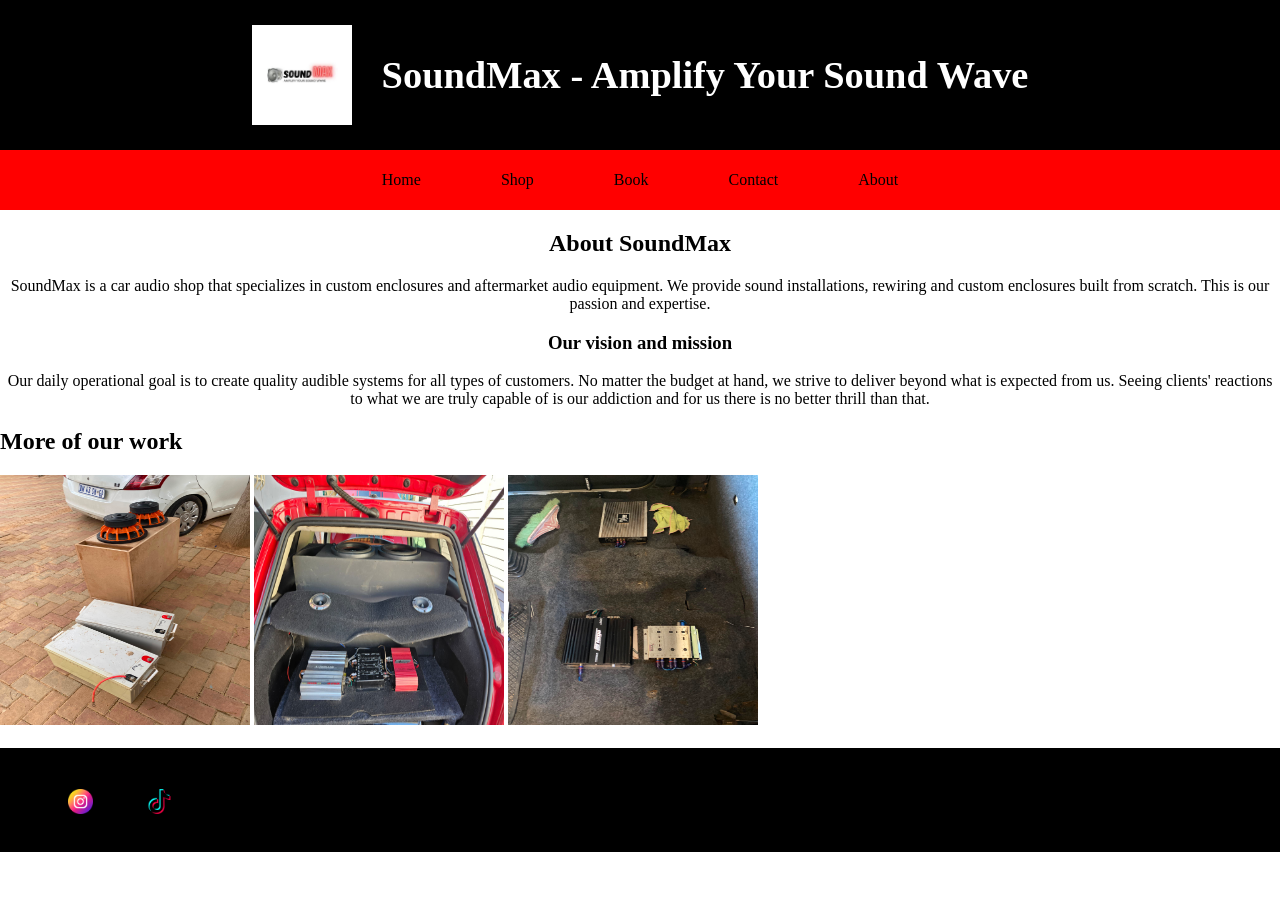
==== about.html @ f038a680 "New project repository ## 2026-09-07 - Added comments in CSS - Added hover animation and color to na" ====
<!DOCTYPE html>
<html lang="en">
<head>
    <meta charset="UTF-8">
    <meta name="viewport" content="width=device-width, initial-scale=1.0">
    <title>About - SoundMax</title>
    <link rel="icon" type="image/png" href="Images/SoundMax Logo Edited.jpeg">
    <!--External CSS stylesheet link-->
    <link rel="stylesheet" href="CSS/style.css">
</head>
<body>
<!--Page header-->
    <header>
        <section class="pageheader">
            <img src="Images/SoundMax Logo Edited.jpeg" alt="SoundMax logo">
            <h1>SoundMax - Amplify Your Sound Wave</h1>
        </section>
    </header>
<!--Navigation-->
    <nav>
        <a href="index.html">Home</a>
        <a href="shop.html">Shop</a>
        <a href="book.html">Book</a>
        <a href="contact.html">Contact</a>
        <a href="about.html">About</a>
    </nav>
<!--Website content-About the business-->
    <main>
        <!--What is the business about-->
        <section>
            <h2 style="text-align: center;">About SoundMax</h2>
            <p style="text-align: center;">SoundMax is a car audio shop that specializes in custom enclosures and aftermarket audio equipment. We provide sound installations, rewiring and custom enclosures built from scratch. This is our passion and expertise.</p>
        </section>
        <!--The business vision and mission statement-->
        <section>
            <h3 style="text-align: center;">Our vision and mission</h3>
            <p style="text-align: center;">Our daily operational goal is to create quality audible systems for all types of customers. No matter the budget at hand, we strive to deliver beyond what is expected from us. Seeing clients' reactions to what we are truly capable of is our addiction and for us there is no better thrill than that.</p>
        </section>
        <!--More photos of what the business has done-->
        <section>
            <h2>More of our work</h2>
            <img src="Images/Enclosure and battery.jpg" alt="Custom enclosure picture 1" width="250" height="250">
            <img src="Images/Installation 4.jpeg" alt="Installation picture 1" width="250" height="250">
            <img src="Images/Installation 3.jpg" alt="Installation picture 2" width="250" height="250">
        </section>
    </main>
<!--Page Footer-->    
    <footer>
    <!--Social media links-->
        <h3>Our socials</h3>
        <a href="https://www.instagram.com/soundmax55?igsh=ZDQ5cnl6cHFjdW03" target="_blank">Instagram
            <img src="Images/instagram.png" alt="SoundMax Instagram account" width="25" height="25">
        </a>
        <a href="https://www.tiktok.com/@sound.max8?is_from_webapp=1&sender_device=pc" target="_blank">TikTok
            <img src="Images/tik-tok.png" alt="SoundMax TikTok account" width="25" height="25">
        </a>
        <p>&copy; 2026 Oratile Motsepe. All rights reserved</p>
    </footer>
</body>
</html>
---- CSS/style.css ----
body {
    background-color: white;
    margin: 0px;
}
/*Header section*/
header {
    background-color: black;
    width: 100%;
    height: 150px;

    display: flex;
    justify-content: center;
    align-items: center;
}

.pageheader {
    width: 100%;
    display: flex;
    justify-content: center;
    align-items: center;
    gap: 30px;
}

.pageheader img {
    width: 100px;
    height: 100px;

    /*Fix the header image so that it is to the left of the of the page*/
}

.pageheader h1 {
    margin: 0;
    color: white;
    text-align: center;
    font-size: clamp(20px, 3vw, 40px);
}
h1 {
    color: white;
}

/*Navigation section*/
nav {
    background-color: red;
    width: 100%;
    height: 60px;

    display: flex;
    justify-content: center;
    align-items: center;
    gap: 80px;

}
a {
    color : black;
    text-decoration: none;
    transition: color 0.1s;

}
a:hover {
    color: white;
    transform: scale(1.05);

}
main{
    background-color: white;
}

/*Footer section*/
footer {
    background-color: black;

    /*Change the link font colours to white and position*/

}

.footerlinks a{
    color: white;

}
#footer1 {
    color: white;
}
#footer2 {
    color: white;
    display: flex;
    justify-content: center;
    align-items: center;
}
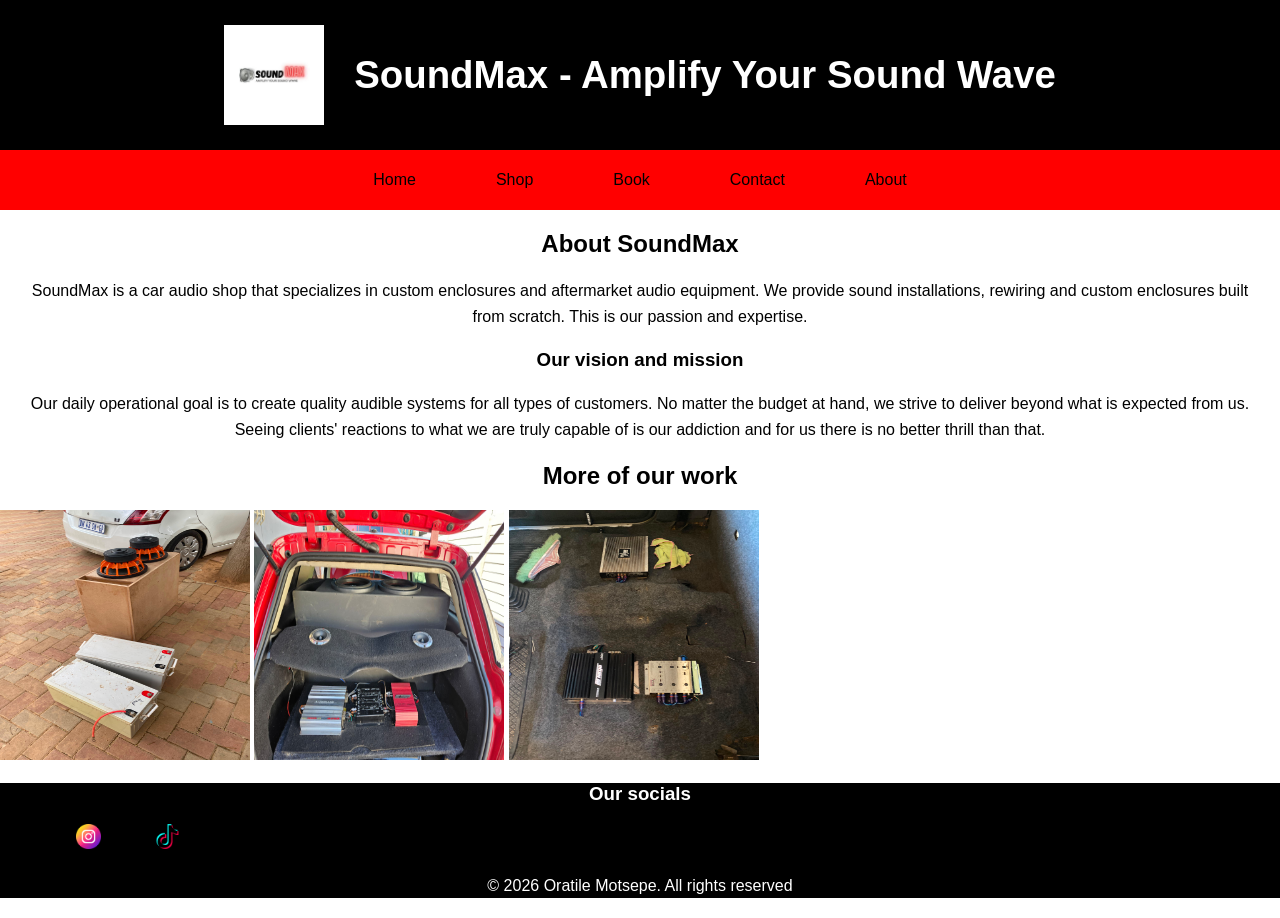
==== commit 0dd56912: "2026-09-15 - Added fonts to page - Set a default font weight and size - Edited how header content is" ====
--- a/about.html
+++ b/about.html
@@ -13,7 +13,7 @@
     <header>
         <section class="pageheader">
             <img src="Images/SoundMax Logo Edited.jpeg" alt="SoundMax logo">
-            <h1>SoundMax - Amplify Your Sound Wave</h1>
+            <h1 id="pagetitle">SoundMax - Amplify Your Sound Wave</h1>
         </section>
     </header>
 <!--Navigation-->
@@ -28,13 +28,13 @@
     <main>
         <!--What is the business about-->
         <section>
-            <h2 style="text-align: center;">About SoundMax</h2>
-            <p style="text-align: center;">SoundMax is a car audio shop that specializes in custom enclosures and aftermarket audio equipment. We provide sound installations, rewiring and custom enclosures built from scratch. This is our passion and expertise.</p>
+            <h2>About SoundMax</h2>
+            <p>SoundMax is a car audio shop that specializes in custom enclosures and aftermarket audio equipment. We provide sound installations, rewiring and custom enclosures built from scratch. This is our passion and expertise.</p>
         </section>
         <!--The business vision and mission statement-->
         <section>
-            <h3 style="text-align: center;">Our vision and mission</h3>
-            <p style="text-align: center;">Our daily operational goal is to create quality audible systems for all types of customers. No matter the budget at hand, we strive to deliver beyond what is expected from us. Seeing clients' reactions to what we are truly capable of is our addiction and for us there is no better thrill than that.</p>
+            <h3>Our vision and mission</h3>
+            <p>Our daily operational goal is to create quality audible systems for all types of customers. No matter the budget at hand, we strive to deliver beyond what is expected from us. Seeing clients' reactions to what we are truly capable of is our addiction and for us there is no better thrill than that.</p>
         </section>
         <!--More photos of what the business has done-->
         <section>
@@ -47,14 +47,16 @@
 <!--Page Footer-->    
     <footer>
     <!--Social media links-->
-        <h3>Our socials</h3>
-        <a href="https://www.instagram.com/soundmax55?igsh=ZDQ5cnl6cHFjdW03" target="_blank">Instagram
+        <h3 id="footer1">Our socials</h3>
+        <section class="foor">
+            <a href="https://www.instagram.com/soundmax55?igsh=ZDQ5cnl6cHFjdW03" target="_blank">Instagram
             <img src="Images/instagram.png" alt="SoundMax Instagram account" width="25" height="25">
-        </a>
-        <a href="https://www.tiktok.com/@sound.max8?is_from_webapp=1&sender_device=pc" target="_blank">TikTok
+            </a>
+            <a href="https://www.tiktok.com/@sound.max8?is_from_webapp=1&sender_device=pc" target="_blank">TikTok
             <img src="Images/tik-tok.png" alt="SoundMax TikTok account" width="25" height="25">
-        </a>
-        <p>&copy; 2026 Oratile Motsepe. All rights reserved</p>
+            </a>
+        </section>
+        <p id="footer2">&copy; 2026 Oratile Motsepe. All rights reserved</p>
     </footer>
 </body>
 </html>
--- a/CSS/style.css
+++ b/CSS/style.css
@@ -1,8 +1,34 @@
 body {
     background-color: white;
     margin: 0px;
+
+    font-family: Arial, Helvetica, sans-serif;
+    font-weight: normal;
+    font-size: medium;
 }
+
+p {
+    text-align: center;
+    margin: 20px;
+    line-height: 1.6;
+    font-size: 16px;
+}
+
+h1 {
+    color: white;
+    text-align: center;
+}
+
+h2 {
+    text-align: center;
+}
+
+h3 {
+    text-align: center;
+}
+
 /*Header section*/
+
 header {
     background-color: black;
     width: 100%;
@@ -11,6 +37,10 @@
     display: flex;
     justify-content: center;
     align-items: center;
+}
+
+#pagetitle {
+    font-weight: 700;
 }
 
 .pageheader {
@@ -33,9 +63,6 @@
     color: white;
     text-align: center;
     font-size: clamp(20px, 3vw, 40px);
-}
-h1 {
-    color: white;
 }
 
 /*Navigation section*/
@@ -69,6 +96,8 @@
 footer {
     background-color: black;
 
+    
+
     /*Change the link font colours to white and position*/
 
 }
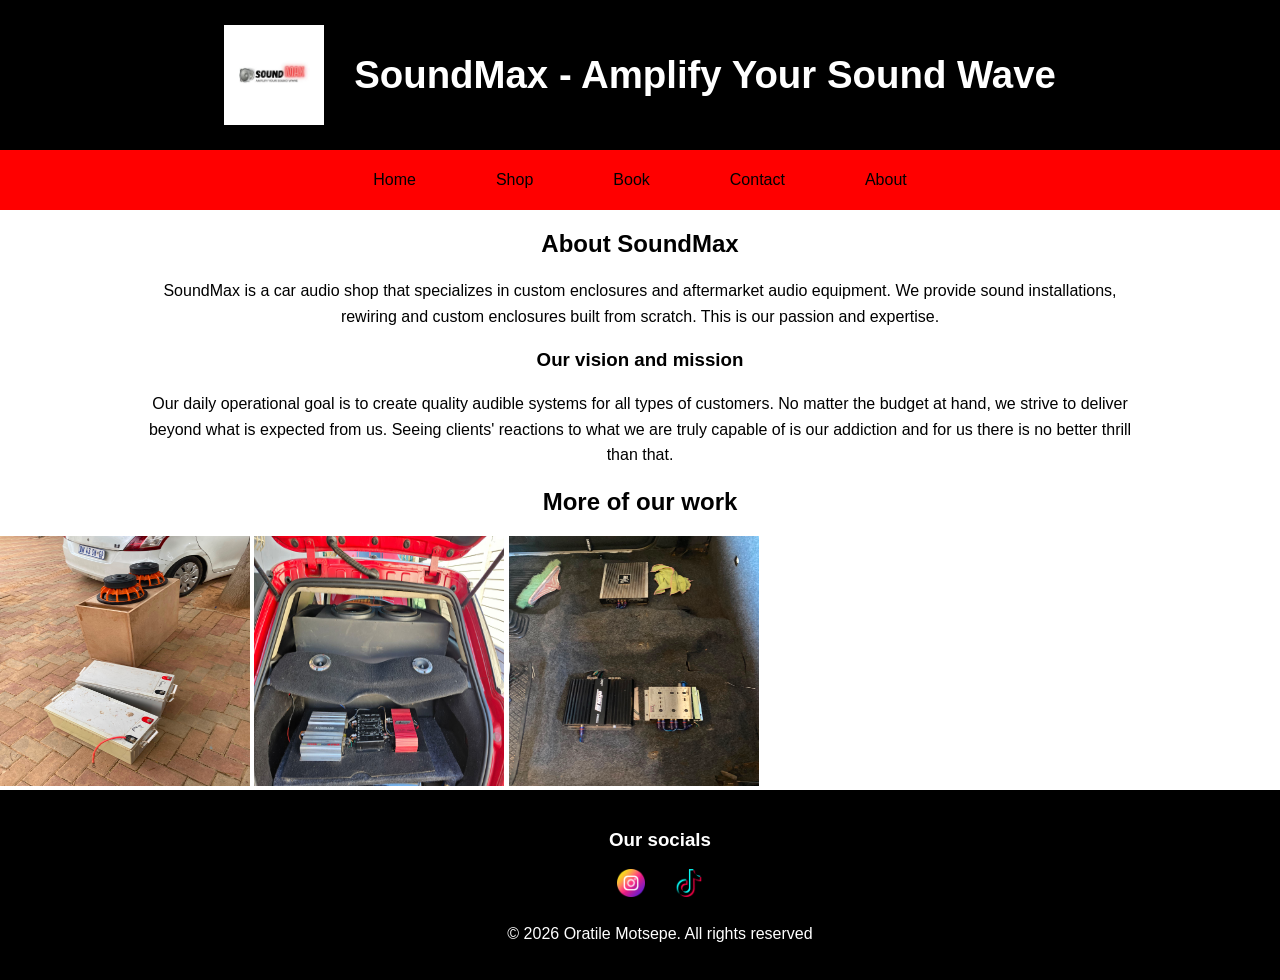
==== commit 75a50182: "2026-09-16 - Edited footer block - Edited social media links/icons - Added animation to footer links" ====
--- a/about.html
+++ b/about.html
@@ -48,11 +48,11 @@
     <footer>
     <!--Social media links-->
         <h3 id="footer1">Our socials</h3>
-        <section class="foor">
-            <a href="https://www.instagram.com/soundmax55?igsh=ZDQ5cnl6cHFjdW03" target="_blank">Instagram
+        <section class="Webfoot">
+            <a href="https://www.instagram.com/soundmax55?igsh=ZDQ5cnl6cHFjdW03" target="_blank"> <!--Instagram-->
             <img src="Images/instagram.png" alt="SoundMax Instagram account" width="25" height="25">
             </a>
-            <a href="https://www.tiktok.com/@sound.max8?is_from_webapp=1&sender_device=pc" target="_blank">TikTok
+            <a href="https://www.tiktok.com/@sound.max8?is_from_webapp=1&sender_device=pc" target="_blank"> <!--TikTok-->
             <img src="Images/tik-tok.png" alt="SoundMax TikTok account" width="25" height="25">
             </a>
         </section>
--- a/CSS/style.css
+++ b/CSS/style.css
@@ -5,11 +5,16 @@
     font-family: Arial, Helvetica, sans-serif;
     font-weight: normal;
     font-size: medium;
+
+    min-height: 100vh;
+    display: flex;
+    flex-direction: column;
 }
 
 p {
     text-align: center;
-    margin: 20px;
+    max-width: 1000px;
+    margin: 20px auto;
     line-height: 1.6;
     font-size: 16px;
 }
@@ -54,8 +59,6 @@
 .pageheader img {
     width: 100px;
     height: 100px;
-
-    /*Fix the header image so that it is to the left of the of the page*/
 }
 
 .pageheader h1 {
@@ -82,6 +85,7 @@
     text-decoration: none;
     transition: color 0.1s;
 
+    font-weight: 400;
 }
 a:hover {
     color: white;
@@ -90,28 +94,87 @@
 }
 main{
     background-color: white;
+    flex: 1;
 }
 
 /*Footer section*/
+
 footer {
     background-color: black;
+    width: 100%;
+    height: 150px;
 
-    
+    text-align: center;
+    padding: 20px;
 
     /*Change the link font colours to white and position*/
 
 }
+.Webfoot {
+    display: flex;
+    justify-content: center;
+    gap: 30px;
+}
 
-.footerlinks a{
-    color: white;
+.Webfoot img {
+    width: 28px;
+    height: 28px;
 
+    transform: 0.1s;
 }
+
+.Webfoot img:hover {
+    transform: scale(1.05);
+}
+
 #footer1 {
     color: white;
 }
+
 #footer2 {
     color: white;
     display: flex;
     justify-content: center;
     align-items: center;
 }
+
+.Display-enclosure {
+    
+    border: 3px;
+    border-style: solid;
+    border-color: black;
+    border-radius: 20px;
+    
+    box-shadow: 0 5px 15px rgba(0, 0, 0, 0.556);
+    background-color: black;
+
+    width: 80%;
+    max-width: 1200px;
+    margin: 0 auto;
+    padding: 15px;
+    padding-bottom: 60px;
+    text-align: center;
+
+    box-sizing: border-box;
+}
+
+#display-text {
+    color: white;
+    margin-top: 5px;
+
+    padding-top: 10px;
+    padding-bottom: 10px;
+}
+
+.Display {
+    display: flex;
+    justify-content: center;
+    gap: 30px;
+    flex-wrap: wrap;
+}
+
+.Display img {
+    width: 250px;
+    max-width: 100%;
+    height: 250px;
+}
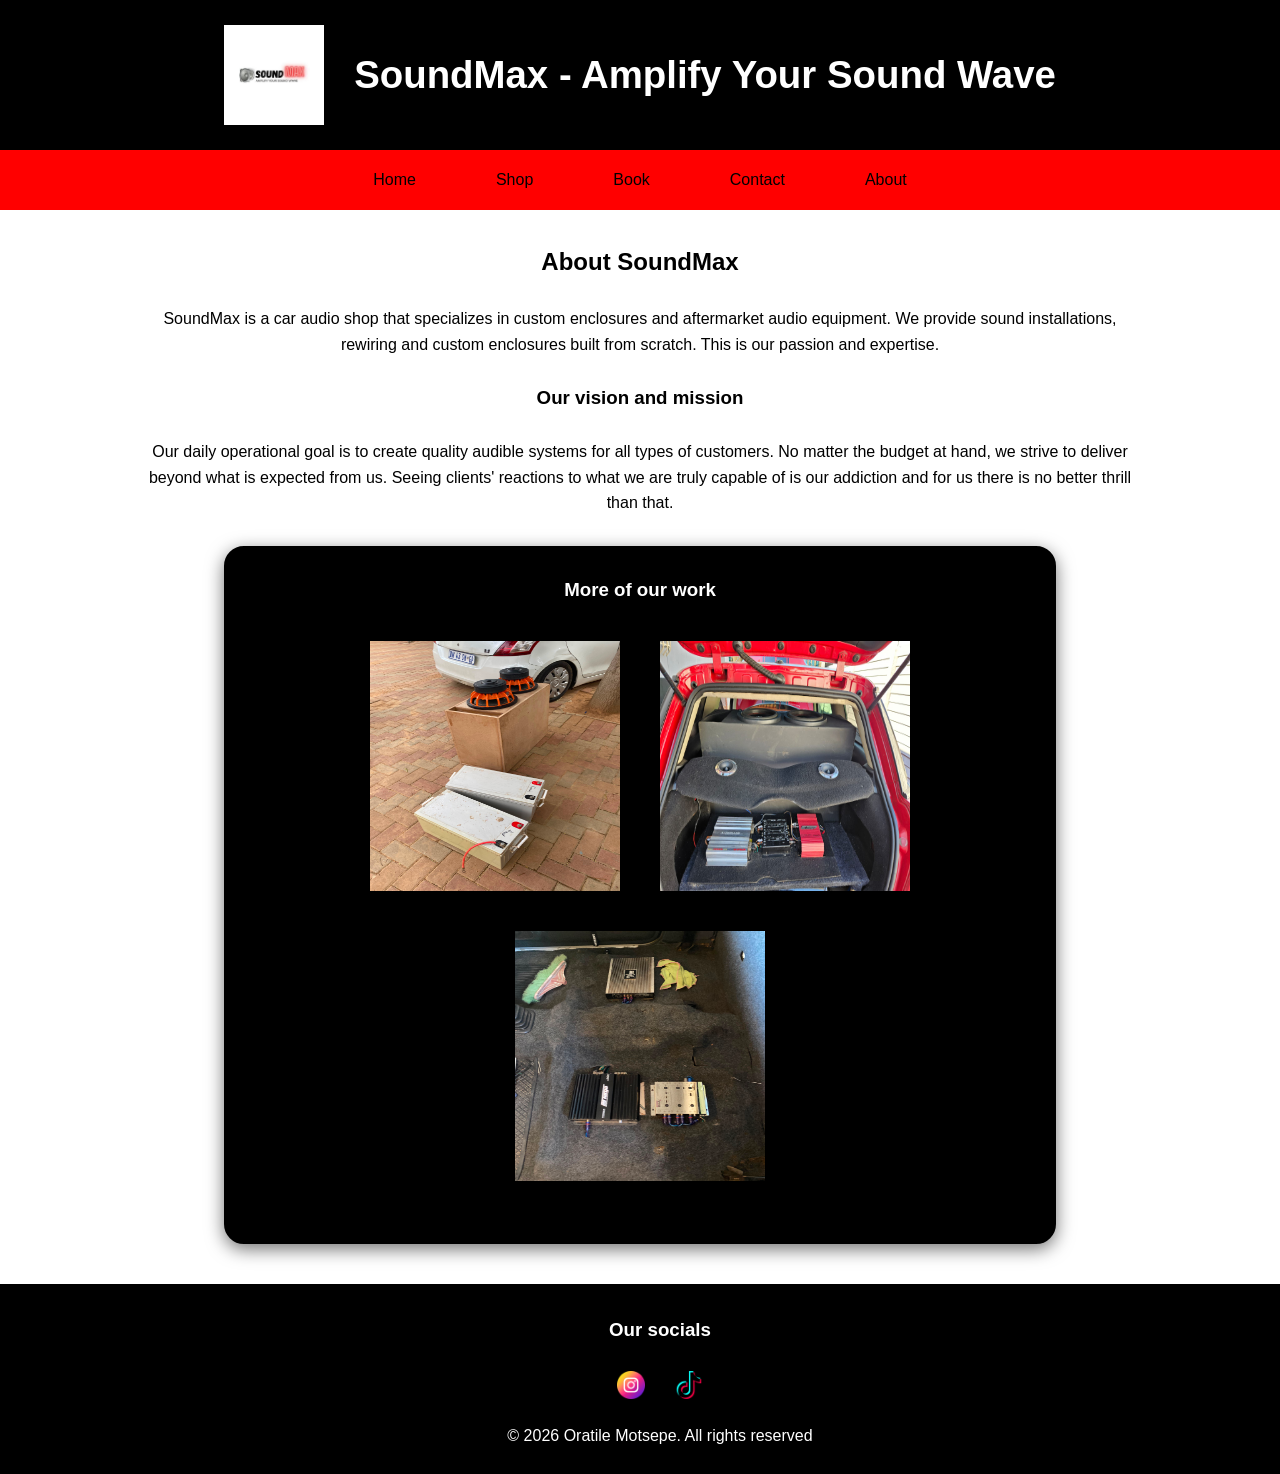
==== commit 598635c5: "2026-09-17 - Removed width and height from images in index page - Edited buttons in index page - Add" ====
--- a/about.html
+++ b/about.html
@@ -37,11 +37,13 @@
             <p>Our daily operational goal is to create quality audible systems for all types of customers. No matter the budget at hand, we strive to deliver beyond what is expected from us. Seeing clients' reactions to what we are truly capable of is our addiction and for us there is no better thrill than that.</p>
         </section>
         <!--More photos of what the business has done-->
-        <section>
-            <h2>More of our work</h2>
-            <img src="Images/Enclosure and battery.jpg" alt="Custom enclosure picture 1" width="250" height="250">
-            <img src="Images/Installation 4.jpeg" alt="Installation picture 1" width="250" height="250">
-            <img src="Images/Installation 3.jpg" alt="Installation picture 2" width="250" height="250">
+        <section class="about-display">
+            <h3 id="about-text">More of our work</h3>
+            <div class="about-pictures">
+                <img src="Images/Enclosure and battery.jpg" alt="Custom enclosure picture 1" width="250" height="250">
+                <img src="Images/Installation 4.jpeg" alt="Installation picture 1" width="250" height="250">
+                <img src="Images/Installation 3.jpg" alt="Installation picture 2" width="250" height="250">
+            </div>
         </section>
     </main>
 <!--Page Footer-->    
--- a/CSS/style.css
+++ b/CSS/style.css
@@ -26,10 +26,16 @@
 
 h2 {
     text-align: center;
+
+    margin-top: 38px;
+    margin-bottom: 30px;
 }
 
 h3 {
     text-align: center;
+
+    margin-top: 30px;
+    margin-bottom: 30px;
 }
 
 /*Header section*/
@@ -83,7 +89,7 @@
 a {
     color : black;
     text-decoration: none;
-    transition: color 0.1s;
+    transition: color 0.09s;
 
     font-weight: 400;
 }
@@ -92,6 +98,11 @@
     transform: scale(1.05);
 
 }
+
+a:active {
+    transform: scale(0.98);
+}
+
 main{
     background-color: white;
     flex: 1;
@@ -129,6 +140,7 @@
 
 #footer1 {
     color: white;
+    margin-top: 15px;
 }
 
 #footer2 {
@@ -145,12 +157,14 @@
     border-color: black;
     border-radius: 20px;
     
-    box-shadow: 0 5px 15px rgba(0, 0, 0, 0.556);
+    box-shadow: 0 5px 18px rgba(0, 0, 0, 0.556);
     background-color: black;
 
     width: 80%;
     max-width: 1200px;
+
     margin: 0 auto;
+    margin-top: 30px;
     padding: 15px;
     padding-bottom: 60px;
     text-align: center;
@@ -177,4 +191,85 @@
     width: 250px;
     max-width: 100%;
     height: 250px;
+}
+
+.index-buttons {
+    display: flex;
+    justify-content: center;
+    gap: 20px;
+    margin: 30px 0;
+}
+
+.index-buttons button{
+    background-color: red;
+    color: white;
+    
+    border: none;
+    border-radius: 15px;
+
+    padding: 15px 25px;
+    font-size: 14px;
+    font-weight: bold;
+
+    cursor: pointer;
+    transition: 0.09s;
+}
+
+.index-buttons button:hover {
+    background-color: black;
+    color: white;
+    transform: scale(1.04);
+}
+
+.index-buttons button:active {
+    transform: scale(0.98);
+}
+
+/* --- about page --- */
+
+/*about page border*/
+
+.about-display {
+    
+    border: 3px;
+    border-style: solid;
+    border-color: black;
+    border-radius: 20px;
+    
+    box-shadow: 0 5px 18px rgba(0, 0, 0, 0.556);
+    background-color: black;
+
+    width: 65%;
+    max-width: 1200px;
+
+    margin: 0 auto;
+    margin-top: 30px;
+    margin-bottom: 40px;
+    
+    padding: 15px;
+    padding-bottom: 60px;
+    text-align: center;
+
+    box-sizing: border-box;
+}
+
+#about-text {
+    color: white;
+    margin-top: 5px;
+
+    padding-top: 10px;
+    padding-bottom: 10px;
+}
+
+.about-pictures {
+    display: flex;
+    justify-content: center;
+    gap: 40px;
+    flex-wrap: wrap;
+}
+
+.about-pictures img {
+    width: 250px;
+    max-width: 100%;
+    height: 250px;
 }
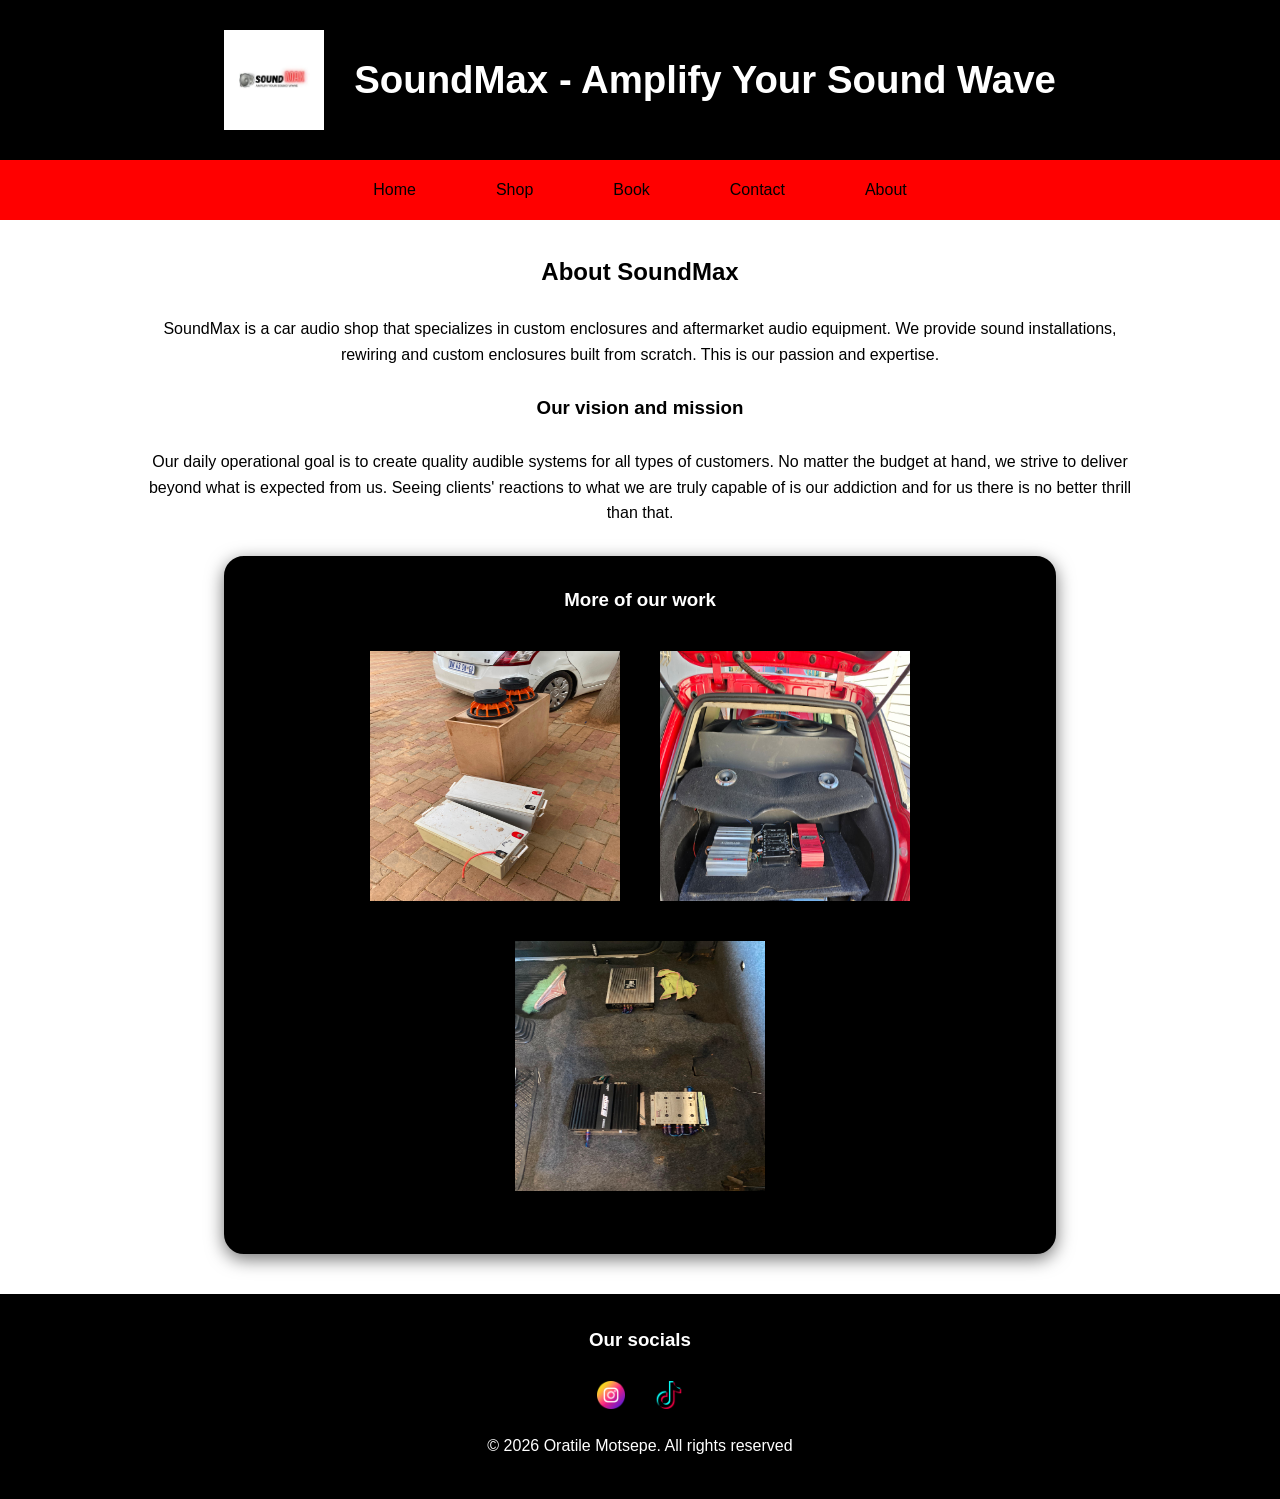
==== commit d7b6f34d: "## 2026-11-01 - Updated shop.js code - Created SEOs for all html pages - Added and designed submit b" ====
--- a/about.html
+++ b/about.html
@@ -3,7 +3,10 @@
 <head>
     <meta charset="UTF-8">
     <meta name="viewport" content="width=device-width, initial-scale=1.0">
-    <title>About - SoundMax</title>
+    <!--SEO details-->
+    <title>About SoundMax | Explore Our Work and Custom Builds</title>
+    <meta name="description" content="Look at our car audio work and see what our services entail and how they can fit your audio needs.">
+
     <link rel="icon" type="image/png" href="Images/SoundMax Logo Edited.jpeg">
     <!--External CSS stylesheet link-->
     <link rel="stylesheet" href="CSS/style.css">
--- a/CSS/style.css
+++ b/CSS/style.css
@@ -1,3 +1,5 @@
+/* --- Default propety values --- */
+
 body {
     background-color: white;
     margin: 0px;
@@ -38,16 +40,18 @@
     margin-bottom: 30px;
 }
 
-/*Header section*/
+/* --- Header section --- */
 
 header {
     background-color: black;
     width: 100%;
-    height: 150px;
-
-    display: flex;
-    justify-content: center;
-    align-items: center;
+    height: 160px;
+
+    display: flex;
+    justify-content: center;
+    align-items: center;
+
+    box-sizing: border-box;
 }
 
 #pagetitle {
@@ -74,7 +78,8 @@
     font-size: clamp(20px, 3vw, 40px);
 }
 
-/*Navigation section*/
+/* --- Navigation section --- */
+
 nav {
     background-color: red;
     width: 100%;
@@ -83,9 +88,11 @@
     display: flex;
     justify-content: center;
     align-items: center;
-    gap: 80px;
-
-}
+
+    gap: clamp(15px, 7vw, 80px);
+
+}
+
 a {
     color : black;
     text-decoration: none;
@@ -93,6 +100,7 @@
 
     font-weight: 400;
 }
+
 a:hover {
     color: white;
     transform: scale(1.05);
@@ -108,19 +116,18 @@
     flex: 1;
 }
 
-/*Footer section*/
+/* --- Footer section --- */
 
 footer {
     background-color: black;
     width: 100%;
-    height: 150px;
 
     text-align: center;
     padding: 20px;
 
-    /*Change the link font colours to white and position*/
-
-}
+    box-sizing: border-box;
+}
+
 .Webfoot {
     display: flex;
     justify-content: center;
@@ -149,6 +156,8 @@
     justify-content: center;
     align-items: center;
 }
+
+/* --- Index page --- */
 
 .Display-enclosure {
     
@@ -225,9 +234,121 @@
     transform: scale(0.98);
 }
 
+/* --- book page --- */
+
+.book {
+    display: flex;
+    align-items: center;
+    flex-direction: column;
+
+    padding: 20px 40px;
+    height: 100%;
+    box-sizing: border-box;
+}
+
+#book-text1 {
+    text-align: center;
+    margin-bottom: 20px;
+}
+
+#book-text2 {
+    margin-top: 20px;
+    margin-bottom: 20px;
+}
+
+.book-form p {
+    margin: 12px 0;
+}
+
+.book-form input {
+    background-color: #eee;
+    border: none;
+    border-radius: 5px;
+    outline: none;
+
+    padding: 12px 15px;
+    margin-bottom: 10px;
+
+    width: 100%;
+    box-sizing: border-box;
+}
+
+#book-button1 {
+    background-color: red;
+    color: white;
+
+    text-align: center;
+    
+    border: none;
+    border-radius: 15px;
+    outline: none;
+
+    margin-top: 8px;
+    padding: 15px 25px;
+    font-size: 14px;
+    font-weight: bold;
+
+    cursor: pointer;
+    transition: 0.09s;
+}
+
+#book-button1:hover {
+    background-color: black;
+    color: white;
+    transform: scale(1.04);
+}
+
+#comment {
+    background-color: #eee;
+    border: none;
+    outline: none;
+
+    text-align: left;
+
+    padding: 12px 15px;
+    border-radius: 5px;
+
+    width: 100%;
+    box-sizing: border-box;
+    resize: vertical;
+}
+
+#book-button2 {
+    text-align: center;
+}
+
+#book-button2 button {
+    background-color: red;
+    color: white;
+
+    text-align: center;
+
+    border: none;
+    border-radius: 15px;
+    outline: none;
+
+    margin-top: 8px;
+    padding: 15px 25px;
+    font-size: 14px;
+    font-weight: bold;
+
+    cursor: pointer;
+    transition: 0.09s;
+
+    margin-top: 20px;
+}
+
+#book-button2 button:hover {
+    background-color: black;
+    color: white;
+    transform: scale(1.04);
+}
+
+#book-button2 button:active {
+    transform: scale(0.98);
+}
+
 /* --- about page --- */
-
-/*about page border*/
 
 .about-display {
     
@@ -272,4 +393,309 @@
     width: 250px;
     max-width: 100%;
     height: 250px;
-}+}
+
+/* --- Contact page --- */
+
+.contact-page {
+    display: flex;
+    align-items: center;
+    flex-direction: column;
+
+    padding: 10px 40px;
+    height: 100%;
+    box-sizing: border-box;
+
+    margin: 25px 0;
+}
+
+#submit-button {
+    text-align: center;
+}
+
+#submit-button button {
+    background-color: red;
+    color: white;
+
+    text-align: center;
+
+    border: none;
+    border-radius: 15px;
+    outline: none;
+
+    margin-top: 8px;
+    padding: 15px 25px;
+    font-size: 14px;
+    font-weight: bold;
+
+    cursor: pointer;
+    transition: 0.09s;
+
+    margin-top: 20px;
+}
+
+#submit-button button:hover {
+    background-color: black;
+    color: white;
+    transform: scale(1.04);
+}
+
+#submit-button button:active {
+    transform: scale(0.98);
+}
+
+/* --- Shop page --- */
+
+.product-card {
+    display: flex;
+    justify-content: center;
+    gap: 30px;
+
+    flex-wrap: wrap;
+}
+
+.product-card figcaption {
+    color: black;
+    padding: 5px;
+
+    justify-content: center;
+    text-align: center;
+}
+
+.product-card figure {
+
+    width: 150px;
+    min-height: 300px;
+    padding: 45px;
+    background-color: white;
+    border-radius: 30px;
+    box-shadow: 0 5px 18px rgba(0, 0, 0, 0.556);
+    
+    display: flex;
+    flex-direction: column;
+    align-items: center;
+
+    transition: 0.09s;
+}
+
+.product-card figure:hover {
+    transform: scale(1.04);
+}
+
+.product-card img {
+    width: 150px;
+    max-width: 100%;
+    height: auto;
+}
+
+.add-to-cart {
+    background-color: red;
+    color: white;
+
+    border: none;
+    border-radius: 10px;
+
+    padding: 12px 22px;
+    font-size: 13px;
+    font-weight: bold;
+    margin-top: auto;
+
+    cursor: pointer;
+
+    transition: 0.09s;
+}
+
+.add-to-cart:hover {
+    background-color: black;
+    
+}
+
+.add-to-cart:active {
+    transform: translateY(1.7px);
+}
+
+/*Shopping cart popup*/
+.cart-popup {
+    display: none;
+    position: fixed;
+    z-index: 1000;
+    top: 0;
+    left: 0;
+    width: 100%;
+    height: 100%;
+    background-color: rgba(0, 0, 0, 0.7);
+    justify-content: center;
+    align-items: flex-end;
+}
+
+/*Shopping cart window*/
+
+.cart-popup-items {
+    background-color: white;
+    width: 100%;
+    max-width: 75vh;
+    padding: 25px;
+    box-sizing: border-box;
+    border-radius: 20px 20px 0 0;
+    overflow-y: auto;
+    transform: translateY(100%);
+    transition: transform 0.4s ease;
+}
+
+.cart-popup.active .cart-popup-items {
+    transform: translateY(0);
+}
+
+.close-cart {
+    float: right;
+    border: none;
+    background: none;
+    font-size: 28px;
+    cursor: pointer;
+}
+
+#cart-items {
+    margin-top: 20px;
+    text-align: left;
+}
+
+.cart-item {
+    padding: 12px;
+    border-bottom: 1px solid #ccc;
+}
+
+#continue-shopping {
+    width: 100%;
+    padding: 15px;
+    border: none;
+    border-radius: 5px;
+    background-color: red;
+    color: white;
+    font-size: 16px;
+    cursor: pointer;
+    transition: background-color 0.3s ease;
+
+    margin-top: 15px;
+}
+
+#continue-shopping:hover {
+    background-color: black;
+}
+
+#checkout {
+    width: 100%;
+    padding: 15px;
+    border: none;
+    border-radius: 5px;
+    background-color: red;
+    color: white;
+    font-size: 16px;
+    cursor: pointer;
+    transition: background-color 0.3s ease;
+
+    margin-top: 15px;
+}
+
+#checkout:hover {
+    background-color: black;
+}
+
+#total {
+    display: inline-block;
+    margin-top: 15px;
+}
+
+.cart-product-image {
+    width: 70px;
+    height: 70px;
+    object-fit: contain;
+    border-radius: 5px;
+    background-color: white;
+}
+
+.cart-product-details {
+    display: flex;
+    flex-direction: column;
+    gap: 8px;
+    flex: 1;
+}
+
+.cart-item {
+    display: flex;
+    justify-content: space-between;
+    align-items: center;
+    gap: 15px;
+    padding: 15px 5px;
+    border-bottom: 1px solid #ddd;
+}
+
+.quantityRecorder span {
+    display: flex;
+    align-items: center;
+    gap: 20px;
+}
+
+.quantity-button {
+    width: 30px;
+    height: 30px;
+    border: none;
+    border-radius: 4px;
+    background-color: red;
+    color: white;
+    font-size: 18px;
+    cursor: pointer;
+    transition: background-color 0.3s ease;
+}
+
+.quantity-button:hover {
+    background-color: black;
+}
+
+.remove-button {
+    width: 70px;
+    height: 30px;
+    border: none;
+    border-radius: 4px;
+    background-color: red;
+    color: white;
+    font-size: 13px;
+    cursor: pointer;
+    transition: background-color 0.3s ease;
+}
+
+.remove-button:hover {
+    background-color: black;
+}
+
+/*Cart scroller*/
+
+#cart-items {
+    max-height: 250px;
+    overflow-y: auto;
+    overflow-x: hidden;
+    padding-right: 10px;
+}
+
+/*Product filter*/
+.filter {
+    text-align: center;
+    margin: 20px 0;
+}
+
+#product-filter {
+    background-color: red;
+    color: white;
+    padding: 10px 20px;
+    border: none;
+    border-radius: 10px;
+    cursor: pointer;
+    font-size: 16px;
+    font-weight: bold;
+    transition: background-color 0.3s ease;
+}
+
+#product-filter:hover {
+    background-color: black;
+    border: none;
+}
+
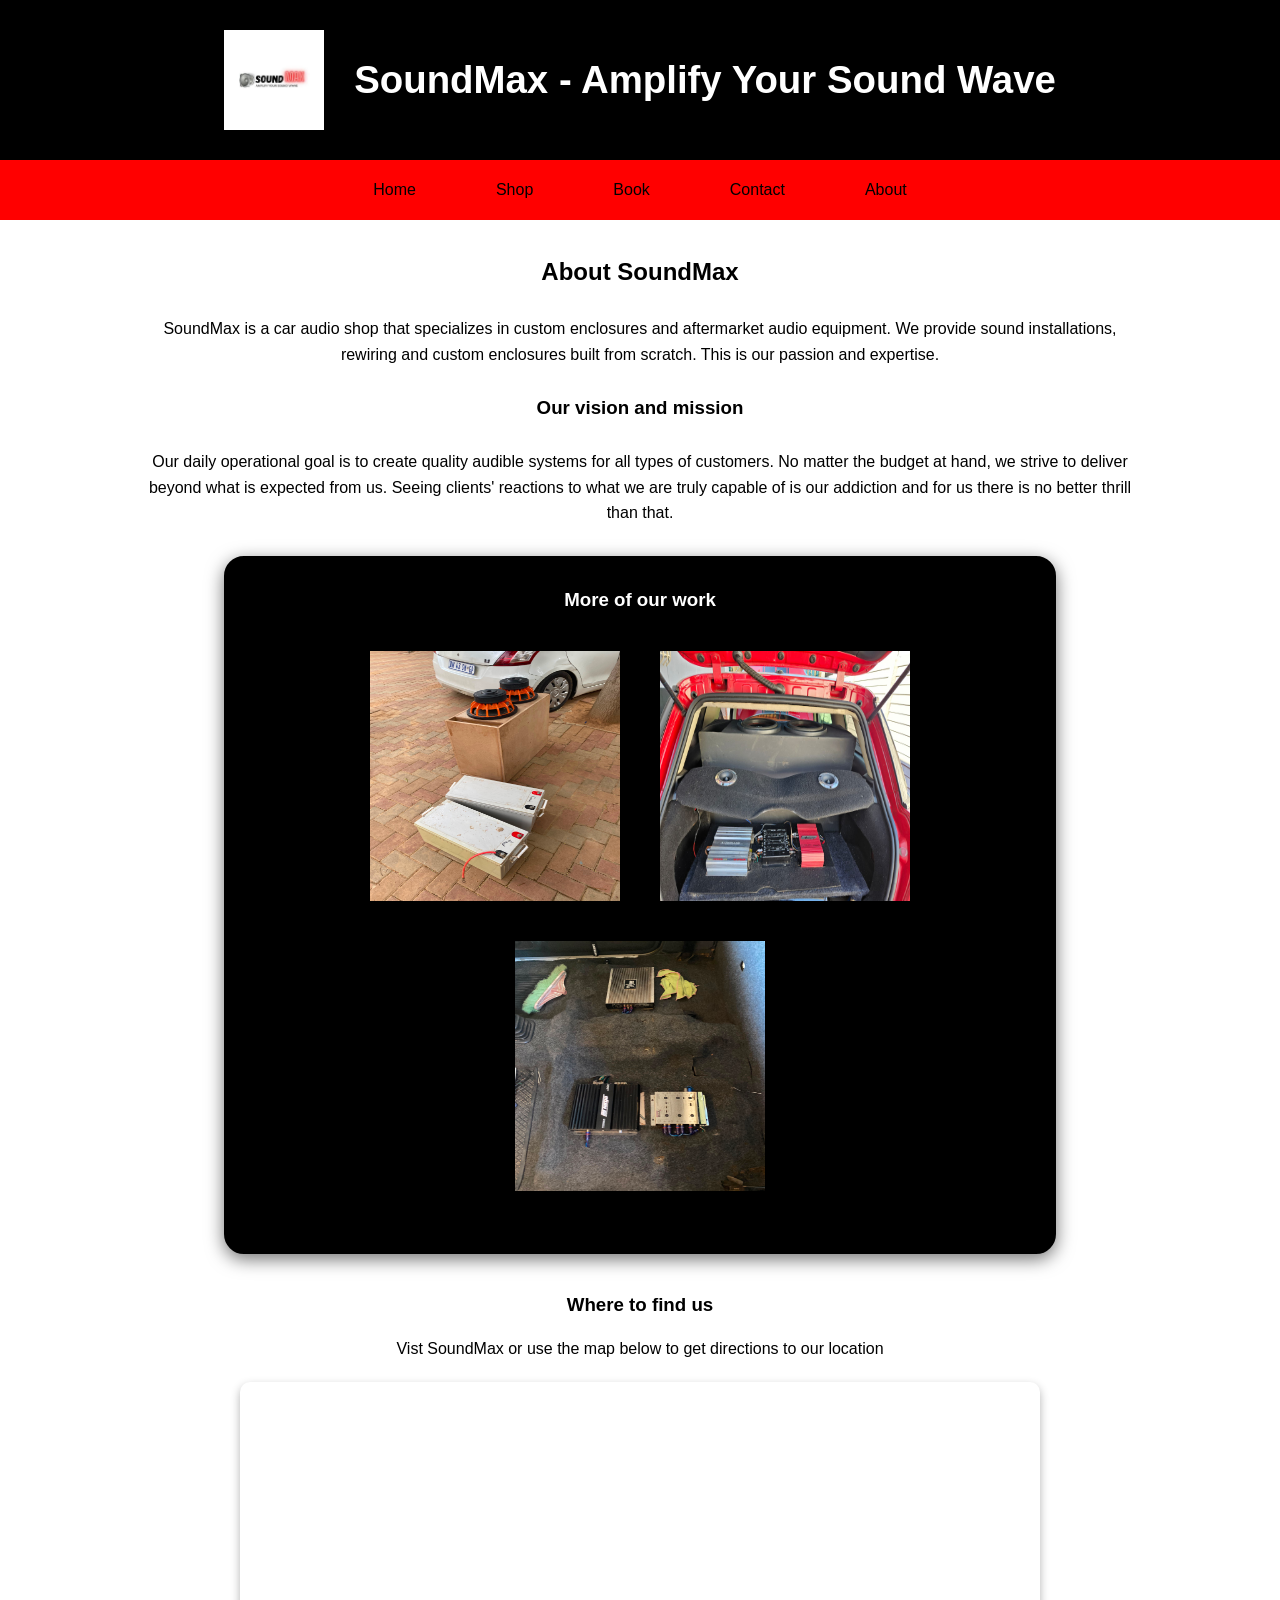
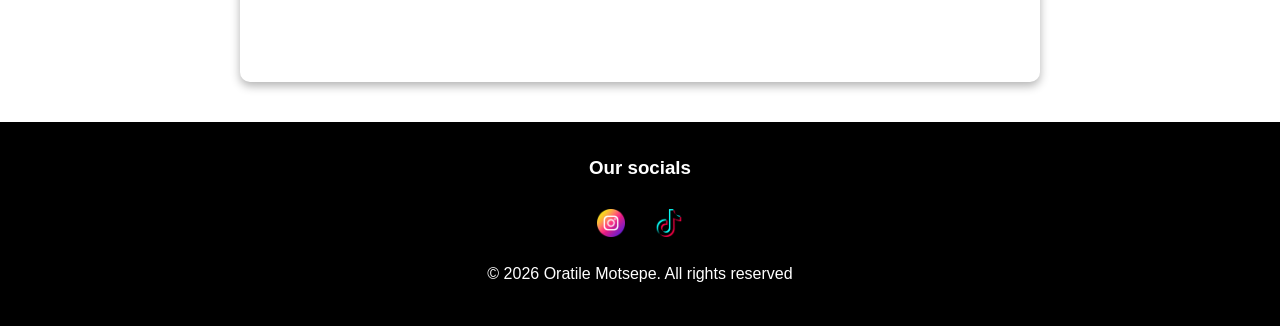
==== commit ced45f84: "## 2026-11-03 - Added code on book.html for textfield error message. - Edited error messages text in" ====
--- a/about.html
+++ b/about.html
@@ -6,6 +6,7 @@
     <!--SEO details-->
     <title>About SoundMax | Explore Our Work and Custom Builds</title>
     <meta name="description" content="Look at our car audio work and see what our services entail and how they can fit your audio needs.">
+    <meta name="keywords" content="car audio, car sound systems, mission statement, business map, quality systems, car audio installations, custom enclosures, sound rewiring, car audio projects">
 
     <link rel="icon" type="image/png" href="Images/SoundMax Logo Edited.jpeg">
     <!--External CSS stylesheet link-->
@@ -48,6 +49,21 @@
                 <img src="Images/Installation 3.jpg" alt="Installation picture 2" width="250" height="250">
             </div>
         </section>
+        <section class="business-map">
+            <h3>Where to find us</h3>
+            <p>Vist SoundMax or use the map below to get directions to our location</p>
+            <div class="map-section">
+                <iframe 
+                    src="https://www.google.com/maps?q=Ramotse,+Hammanskraal,+Gauteng,+South+Africa&output=embed"
+                    width="100%"
+                    height="400"
+                    style="border:0;"
+                    allowfullscreen=""
+                    loading="lazy"
+                    referrerpolicy="no-referrer-when-downgrade"
+                    title="Map of SoundMax business location in Ramotse, Hammanskraal"></iframe>
+            </div>
+        </section>
     </main>
 <!--Page Footer-->    
     <footer>
--- a/CSS/style.css
+++ b/CSS/style.css
@@ -393,6 +393,41 @@
     width: 250px;
     max-width: 100%;
     height: 250px;
+}
+
+/* --- about page-business map --- */
+
+.business-map {
+    text-align: center;
+    margin: 10px auto 40px;
+    padding: 10px s20px;
+    width: 90%;
+    max-width: 1200px;
+    box-sizing: border-box;
+}
+
+.business-map h3 {
+    margin-bottom: 10px;
+}
+
+.about-map p {
+    margin-bottom: 20px;
+}
+
+.map-section {
+    width: 100%;
+    max-width: 800px;
+    height: 300px;
+    margin: 0 auto;
+    overflow: hidden;
+    border-radius: 10px;
+    box-shadow: 0 4px 10px rgba(0, 0, 0, 0.3);
+}
+
+.map-section iframe{
+    width: 100%;
+    height: 100%;
+    border: 0;
 }
 
 /* --- Contact page --- */
@@ -514,7 +549,22 @@
     transform: translateY(1.7px);
 }
 
+/*Booking page - form error messages*/
+
+.error-message {
+    display: black;
+    color: red;
+    font-size: 13px;
+    font-weight: bold;
+    margin-top: 5px;
+}
+
+#form-message {
+    font-weight: bold;
+}
+
 /*Shopping cart popup*/
+
 .cart-popup {
     display: none;
     position: fixed;
